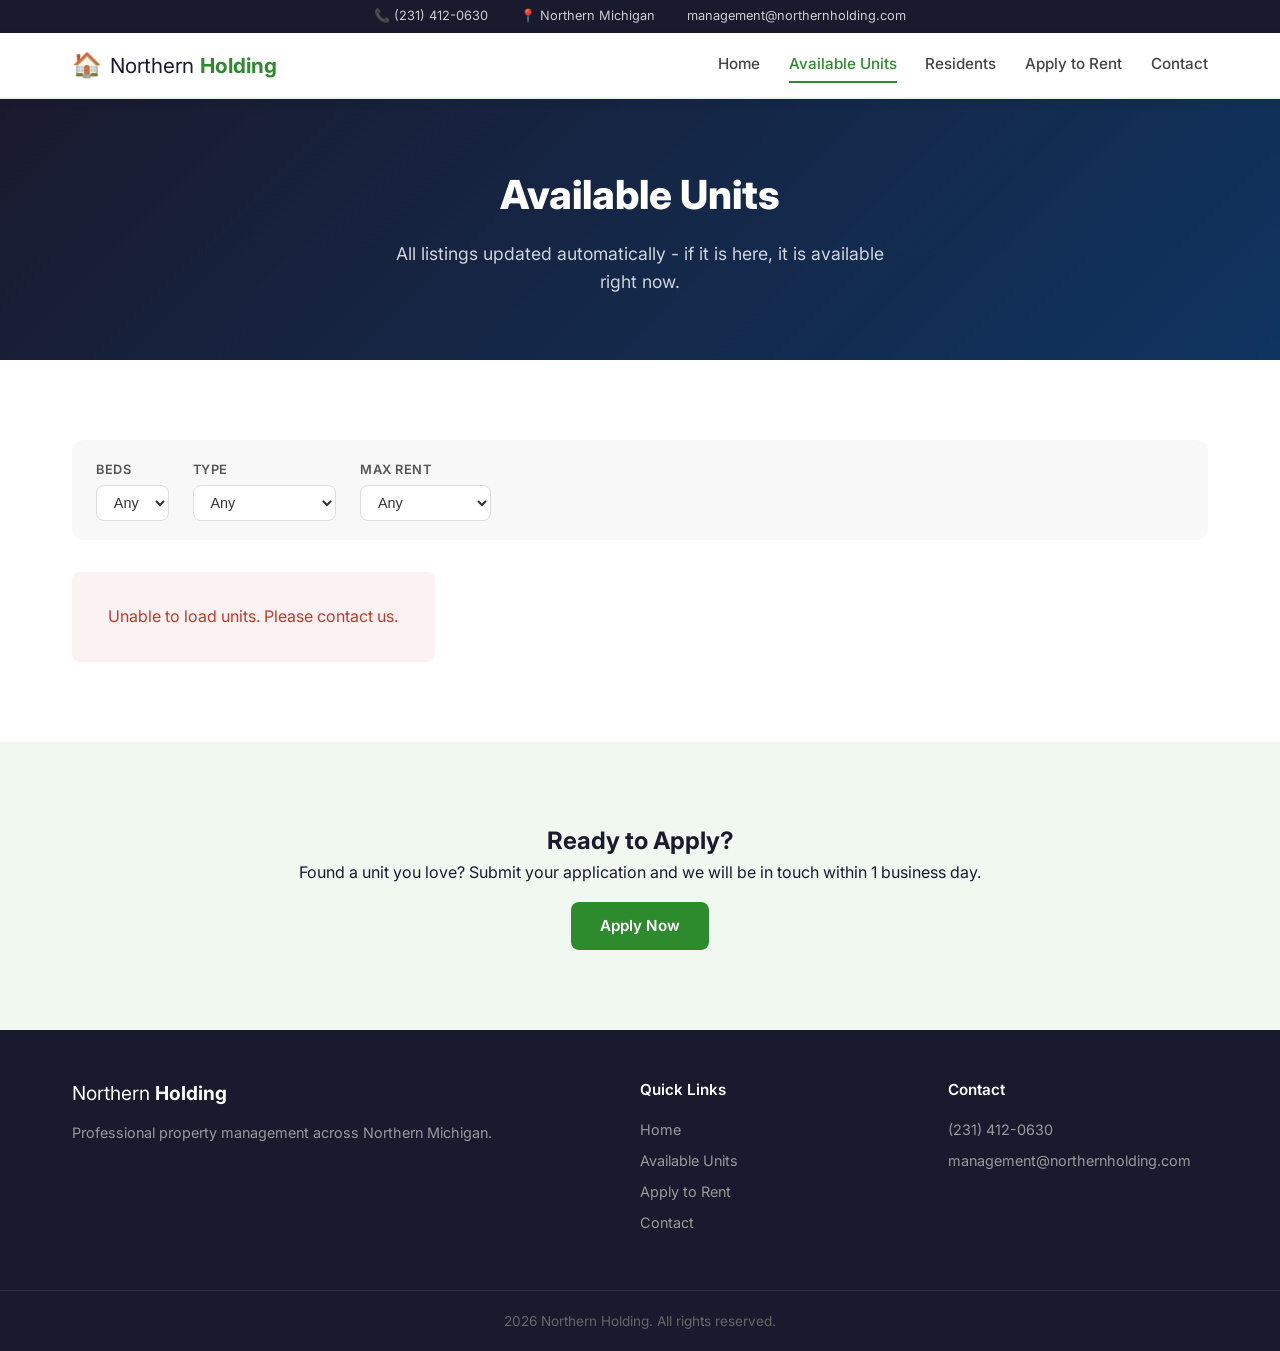
==== available.html @ 1461f49a "Create available.html" ====
<!DOCTYPE html>
<html lang="en">
<head>
<meta charset="UTF-8"/>
<meta name="viewport" content="width=device-width,initial-scale=1.0"/>
<title>Available Units - Northern Holding</title>
<link rel="stylesheet" href="style.css"/>
<link href="https://fonts.googleapis.com/css2?family=Inter:wght@300;400;500;600;700;800&display=swap" rel="stylesheet"/>
</head>
<body>
<div class="topbar">
<span>&#128222; (231) 412-0630</span>
<span>&#128205; Northern Michigan</span>
<span>management@northernholding.com</span>
</div>
<header class="navbar">
<div class="navbar-inner">
<a href="index.html" class="logo"><span class="logo-icon">&#127968;</span><span class="logo-text">Northern <strong>Holding</strong></span></a>
<nav class="nav-links">
<a href="index.html">Home</a>
<a href="available.html" class="active">Available Units</a>
<a href="index.html#residents">Residents</a>
<a href="index.html#apply">Apply to Rent</a>
<a href="index.html#contact">Contact</a>
</nav>
<button class="mobile-menu-btn" onclick="document.getElementById('mn').classList.toggle('open')">&#9776;</button>
</div>
<nav class="mobile-nav" id="mn">
<a href="index.html">Home</a>
<a href="available.html">Available Units</a>
<a href="index.html#apply">Apply to Rent</a>
<a href="index.html#contact">Contact</a>
</nav>
</header>
<div class="page-hero">
<h1>Available Units</h1>
<p>All listings updated automatically - if it is here, it is available right now.</p>
</div>
<section class="section">
<div class="container">
<div class="filters-bar">
<div class="filter-group"><label>Beds</label><select id="filterBeds" onchange="applyFilters()"><option value="">Any</option><option value="1">1</option><option value="2">2</option><option value="3">3</option><option value="4">4+</option></select></div>
<div class="filter-group"><label>Type</label><select id="filterType" onchange="applyFilters()"><option value="">Any</option><option value="Single-Family">Single-Family</option><option value="Unit">Apartment/Unit</option></select></div>
<div class="filter-group"><label>Max Rent</label><select id="filterRent" onchange="applyFilters()"><option value="">Any</option><option value="800">Up to $800</option><option value="1000">Up to $1,000</option><option value="1200">Up to $1,200</option><option value="1500">Up to $1,500</option><option value="2000">Up to $2,000</option></select></div>
<div class="results-count" id="resultsCount"></div>
</div>
<div id="all-units" class="units-grid"><div class="loading"><div class="spinner"></div><p>Loading available units...</p></div></div>
<div id="no-results" class="no-units" style="display:none">No units match your filters. <button class="btn btn-sm" onclick="clearFilters()">Clear Filters</button></div>
</div>
</section>
<section class="section section-accent">
<div class="container" style="text-align:center">
<h2>Ready to Apply?</h2>
<p>Found a unit you love? Submit your application and we will be in touch within 1 business day.</p>
<a href="index.html#apply" class="btn btn-primary" style="margin-top:1rem">Apply Now</a>
</div>
</section>
<footer class="footer">
<div class="footer-inner">
<div class="footer-brand"><span class="logo-text">Northern <strong>Holding</strong></span><p>Professional property management across Northern Michigan.</p></div>
<div class="footer-links"><h4>Quick Links</h4><a href="index.html">Home</a><a href="available.html">Available Units</a><a href="index.html#apply">Apply to Rent</a><a href="index.html#contact">Contact</a></div>
<div class="footer-links"><h4>Contact</h4><span>(231) 412-0630</span><span>management@northernholding.com</span></div>
</div>
<div class="footer-bottom"><p>2026 Northern Holding. All rights reserved.</p></div>
</footer>
<script>
let allUnits=[];
function buildCard(u){return '<div class="unit-card" data-beds="'+u.beds+'" data-type="'+u.type+'" data-rent="'+(u.rent||0)+'"><div class="unit-header"><h3>'+u.name+'</h3>'+(u.type?'<span class="unit-badge">'+u.type+'</span>':'')+'</div><div class="unit-details">'+(u.beds?'<span>'+u.beds+' Bed</span>':'')+(u.baths?'<span>'+u.baths+' Bath</span>':'')+(u.sqft?'<span>'+u.sqft+' sqft</span>':'')+(u.laundry&&u.laundry!='None'?'<span>Laundry</span>':'')+'</div>'+(u.rent?'<div class="unit-rent">$'+u.rent+'<span>/mo</span></div>':'<div class="unit-rent">Contact for price</div>')+(u.utilities?'<div class="unit-util">+$'+u.utilities+'/mo utilities</div>':'<div class="unit-util">Utilities not included</div>')+(u.notes?'<div class="unit-notes">'+u.notes+'</div>':'')+(u.renovation?'<div class="unit-notes">Renovation: '+u.renovation+'</div>':'')+'<div class="unit-actions">'+(u.photos?'<a href="'+u.photos+'" target="_blank" class="btn btn-sm">Photos</a>':'')+(u.video?'<a href="'+u.video+'" target="_blank" class="btn btn-outline-sm btn-sm">Video</a>':'')+'<a href="index.html#apply" class="btn btn-primary btn-sm">Apply Now</a></div></div>';}
function applyFilters(){
const beds=document.getElementById('filterBeds').value;
const type=document.getElementById('filterType').value;
const maxRent=parseInt(document.getElementById('filterRent').value)||99999;
const filtered=allUnits.filter(u=>{if(beds&&u.beds!==beds)return false;if(type&&u.type!==type)return false;if(u.rent&&parseFloat(u.rent)>maxRent)return false;return true;});
const c=document.getElementById('all-units');
const nr=document.getElementById('no-results');
document.getElementById('resultsCount').textContent=filtered.length+' unit'+(filtered.length===1?'':'s')+' available';
if(!filtered.length){c.innerHTML='';nr.style.display='block';}else{nr.style.display='none';c.innerHTML=filtered.map(buildCard).join('');}
}
function clearFilters(){document.getElementById('filterBeds').value='';document.getElementById('filterType').value='';document.getElementById('filterRent').value='';applyFilters();}
async function loadUnits(){
const c=document.getElementById('all-units');
try{
const res=await fetch('/api/units');
const data=await res.json();
allUnits=data.units||[];
if(!allUnits.length){c.innerHTML='<div class="no-units"><p>No units currently available.</p><p>Check back soon or <a href="index.html#contact">contact us</a>.</p></div>';return;}
document.getElementById('resultsCount').textContent=allUnits.length+' unit'+(allUnits.length===1?'':'s')+' available';
c.innerHTML=allUnits.map(buildCard).join('');
}catch(e){c.innerHTML='<p class="error-msg">Unable to load units. Please contact us.</p>';}
}
loadUnits();
</script>
</body>
</html>
---- style.css ----
/* ===== NORTHERN HOLDING STYLESHEET ===== */
*,*::before,*::after{box-sizing:border-box;margin:0;padding:0}
body{font-family:'Inter',sans-serif;color:#1a1a2e;background:#fff;line-height:1.6}
a{text-decoration:none;color:inherit}
.topbar{background:#1a1a2e;color:#ccc;font-size:.8rem;padding:.4rem 2rem;display:flex;gap:2rem;justify-content:center;flex-wrap:wrap}
.navbar{background:#fff;border-bottom:2px solid #e8f4e8;position:sticky;top:0;z-index:1000;box-shadow:0 2px 10px rgba(0,0,0,.08)}
.navbar-inner{max-width:1200px;margin:0 auto;padding:.8rem 2rem;display:flex;align-items:center;justify-content:space-between}
.logo{display:flex;align-items:center;gap:.5rem;font-size:1.3rem;color:#1a1a2e}
.logo-icon{font-size:1.5rem}
.logo strong{color:#2d8a2d}
.nav-links{display:flex;gap:1.8rem;align-items:center}
.nav-links a{color:#444;font-size:.95rem;font-weight:500;padding:.3rem 0;border-bottom:2px solid transparent;transition:all .2s}
.nav-links a:hover,.nav-links a.active{color:#2d8a2d;border-bottom-color:#2d8a2d}
.mobile-menu-btn{display:none;background:none;border:none;font-size:1.5rem;cursor:pointer;color:#1a1a2e}
.mobile-nav{display:none;flex-direction:column;background:#fff;padding:1rem 2rem;border-top:1px solid #eee}
.mobile-nav.open{display:flex}
.mobile-nav a{padding:.6rem 0;color:#444;border-bottom:1px solid #f0f0f0;font-weight:500}
.hero{position:relative;min-height:85vh;background:linear-gradient(135deg,#1a1a2e 0%,#16213e 50%,#0f3460 100%);display:flex;align-items:center;justify-content:center;text-align:center;overflow:hidden}
.hero::before{content:'';position:absolute;inset:0;background:url('https://images.unsplash.com/photo-1570129477492-45c003edd2be?w=1400&q=80') center/cover;opacity:.15}
.hero-overlay{position:absolute;inset:0}
.hero-content{position:relative;z-index:1;max-width:700px;padding:2rem}
.hero-content h1{font-size:3rem;font-weight:800;color:#fff;line-height:1.2;margin-bottom:1.2rem}
.hero-content p{font-size:1.2rem;color:rgba(255,255,255,.85);margin-bottom:2rem}
.hero-buttons{display:flex;gap:1rem;justify-content:center;flex-wrap:wrap}
.btn{display:inline-block;padding:.75rem 1.8rem;border-radius:8px;font-weight:600;font-size:.95rem;cursor:pointer;border:none;transition:all .2s}
.btn-primary{background:#2d8a2d;color:#fff}
.btn-primary:hover{background:#236b23;transform:translateY(-1px)}
.btn-outline{background:transparent;color:#fff;border:2px solid rgba(255,255,255,.6)}
.btn-outline:hover{background:rgba(255,255,255,.1);border-color:#fff}
.btn-sm{padding:.45rem 1rem;font-size:.85rem;border-radius:6px;background:#2d8a2d;color:#fff}
.btn-sm:hover{background:#236b23}
.btn-outline-sm{background:transparent;border:1.5px solid #2d8a2d;color:#2d8a2d}
.btn-outline-sm:hover{background:#2d8a2d;color:#fff}
.stats-bar{background:#2d8a2d;display:grid;grid-template-columns:repeat(4,1fr);text-align:center;padding:1.5rem}
.stat{padding:.8rem}
.stat-num{display:block;font-size:2rem;font-weight:800;color:#fff}
.stat-label{display:block;font-size:.85rem;color:rgba(255,255,255,.8);margin-top:.2rem}
.section{padding:5rem 0}
.section-dark{background:#1a1a2e}
.section-accent{background:#f0f8f0}
.container{max-width:1200px;margin:0 auto;padding:0 2rem}
.section-header{text-align:center;margin-bottom:3rem}
.section-header h2{font-size:2.2rem;font-weight:700;color:#1a1a2e;margin-bottom:.8rem}
.section-header p{color:#666;font-size:1.05rem;max-width:600px;margin:0 auto}
.section-header.light h2{color:#fff}
.section-header.light p{color:rgba(255,255,255,.75)}
.section-cta{text-align:center;margin-top:3rem}
.page-hero{background:linear-gradient(135deg,#1a1a2e,#0f3460);padding:4rem 2rem;text-align:center;color:#fff}
.page-hero h1{font-size:2.5rem;font-weight:800;margin-bottom:.8rem}
.page-hero p{font-size:1.1rem;color:rgba(255,255,255,.8);max-width:500px;margin:0 auto}
.units-grid{display:grid;grid-template-columns:repeat(auto-fill,minmax(320px,1fr));gap:1.5rem}
.unit-card{background:#fff;border:1px solid #e8e8e8;border-radius:12px;padding:1.5rem;transition:all .2s;box-shadow:0 2px 8px rgba(0,0,0,.06)}
.unit-card:hover{box-shadow:0 8px 24px rgba(0,0,0,.12);transform:translateY(-3px)}
.unit-header{display:flex;justify-content:space-between;align-items:flex-start;margin-bottom:1rem;gap:.5rem}
.unit-header h3{font-size:1.1rem;font-weight:700;color:#1a1a2e;line-height:1.3}
.unit-badge{background:#e8f4e8;color:#2d8a2d;font-size:.75rem;font-weight:600;padding:.2rem .6rem;border-radius:20px;white-space:nowrap}
.unit-details{display:flex;flex-wrap:wrap;gap:.5rem;margin-bottom:1rem}
.unit-details span{background:#f5f5f5;padding:.3rem .7rem;border-radius:20px;font-size:.82rem;color:#555;font-weight:500}
.unit-rent{font-size:1.8rem;font-weight:800;color:#2d8a2d;margin-bottom:.3rem}
.unit-rent span{font-size:1rem;font-weight:400;color:#888}
.unit-util{font-size:.85rem;color:#888;margin-bottom:.8rem}
.unit-notes{background:#fffbf0;border-left:3px solid #f0a500;padding:.5rem .8rem;border-radius:0 6px 6px 0;font-size:.85rem;color:#666;margin-bottom:.8rem}
.unit-actions{display:flex;gap:.5rem;flex-wrap:wrap;margin-top:1rem;padding-top:1rem;border-top:1px solid #f0f0f0}
.filters-bar{display:flex;gap:1.5rem;align-items:center;flex-wrap:wrap;background:#f8f8f8;padding:1.2rem 1.5rem;border-radius:12px;margin-bottom:2rem}
.filter-group{display:flex;flex-direction:column;gap:.3rem}
.filter-group label{font-size:.8rem;font-weight:600;color:#555;text-transform:uppercase;letter-spacing:.5px}
.filter-group select{padding:.5rem .8rem;border:1.5px solid #ddd;border-radius:8px;font-size:.9rem;color:#333;background:#fff;cursor:pointer}
.filter-group select:focus{outline:none;border-color:#2d8a2d}
.results-count{margin-left:auto;font-weight:600;color:#2d8a2d;font-size:.95rem}
.services-grid{display:grid;grid-template-columns:repeat(auto-fill,minmax(240px,1fr));gap:1.5rem}
.service-card{background:rgba(255,255,255,.07);border:1px solid rgba(255,255,255,.12);border-radius:12px;padding:2rem;text-align:center;transition:all .2s}
.service-card:hover{background:rgba(255,255,255,.12);transform:translateY(-3px)}
.service-icon{font-size:2.5rem;margin-bottom:1rem}
.service-card h3{color:#fff;font-size:1.1rem;margin-bottom:.6rem}
.service-card p{color:rgba(255,255,255,.7);font-size:.9rem;line-height:1.6;margin-bottom:1rem}
.two-col{display:grid;grid-template-columns:1fr 1fr;gap:4rem;align-items:center}
.col-text h2{font-size:2rem;font-weight:700;margin-bottom:1rem;color:#1a1a2e}
.col-text p{color:#555;margin-bottom:1.5rem;line-height:1.7}
.feature-list{list-style:none;margin-bottom:2rem}
.feature-list li{padding:.5rem 0;color:#444;font-size:.95rem;border-bottom:1px solid #f0f0f0}
.image-placeholder{background:linear-gradient(135deg,#e8f4e8,#d4edda);border-radius:16px;padding:4rem 2rem;text-align:center;color:#2d8a2d}
.image-placeholder span{font-size:4rem;display:block;margin-bottom:1rem}
.image-placeholder p{font-weight:600;font-size:1.1rem}
.image-placeholder .sub{font-size:.85rem;color:#666;margin-top:.3rem}
.apply-form{max-width:700px;margin:0 auto;background:#fff;padding:2.5rem;border-radius:16px;box-shadow:0 4px 20px rgba(0,0,0,.1)}
.form-row{display:grid;grid-template-columns:1fr 1fr;gap:1.2rem;margin-bottom:1.2rem}
.form-group{margin-bottom:1.2rem}
.form-group label{display:block;font-weight:600;margin-bottom:.4rem;font-size:.9rem;color:#333}
.form-group input,.form-group select,.form-group textarea{width:100%;padding:.7rem 1rem;border:1.5px solid #ddd;border-radius:8px;font-size:.95rem;font-family:inherit;transition:border-color .2s}
.form-group input:focus,.form-group select:focus,.form-group textarea:focus{outline:none;border-color:#2d8a2d}
.contact-grid{display:grid;grid-template-columns:repeat(auto-fill,minmax(200px,1fr));gap:1.5rem}
.contact-card{background:#f8f8f8;border-radius:12px;padding:2rem;text-align:center}
.contact-icon{font-size:2rem;display:block;margin-bottom:.8rem}
.contact-card h3{color:#1a1a2e;margin-bottom:.4rem;font-size:1rem}
.contact-card p{color:#555;font-size:.9rem}
.loading{text-align:center;padding:4rem;color:#888}
.spinner{width:40px;height:40px;border:4px solid #e0e0e0;border-top-color:#2d8a2d;border-radius:50%;animation:spin 1s linear infinite;margin:0 auto 1rem}
@keyframes spin{to{transform:rotate(360deg)}}
.no-units{text-align:center;padding:3rem;background:#f8f8f8;border-radius:12px;color:#666;font-size:1.05rem}
.error-msg{text-align:center;padding:2rem;color:#c0392b;background:#fdf2f2;border-radius:8px}
.success-msg{text-align:center;padding:1.5rem;background:#e8f4e8;border-radius:8px;color:#2d8a2d;font-weight:600;font-size:1rem;max-width:700px;margin:0 auto}
.footer{background:#1a1a2e;color:#ccc;padding:3rem 0 0}
.footer-inner{max-width:1200px;margin:0 auto;padding:0 2rem 3rem;display:grid;grid-template-columns:2fr 1fr 1fr;gap:3rem}
.footer-brand .logo-text{font-size:1.2rem;color:#fff;display:block;margin-bottom:.8rem}
.footer-brand p{font-size:.9rem;color:#999;line-height:1.6}
.footer-links h4{color:#fff;font-size:.95rem;margin-bottom:1rem;font-weight:600}
.footer-links a,.footer-links span{display:block;color:#999;font-size:.9rem;margin-bottom:.5rem;transition:color .2s}
.footer-links a:hover{color:#6abf6a}
.footer-bottom{border-top:1px solid rgba(255,255,255,.1);padding:1.2rem 2rem;text-align:center;color:#666;font-size:.85rem}
@media(max-width:768px){
  .hero-content h1{font-size:2rem}
  .stats-bar{grid-template-columns:repeat(2,1fr)}
  .two-col{grid-template-columns:1fr;gap:2rem}
  .footer-inner{grid-template-columns:1fr}
  .nav-links{display:none}
  .mobile-menu-btn{display:block}
  .form-row{grid-template-columns:1fr}
  .filters-bar{flex-direction:column;align-items:stretch}
  .results-count{margin-left:0}
}
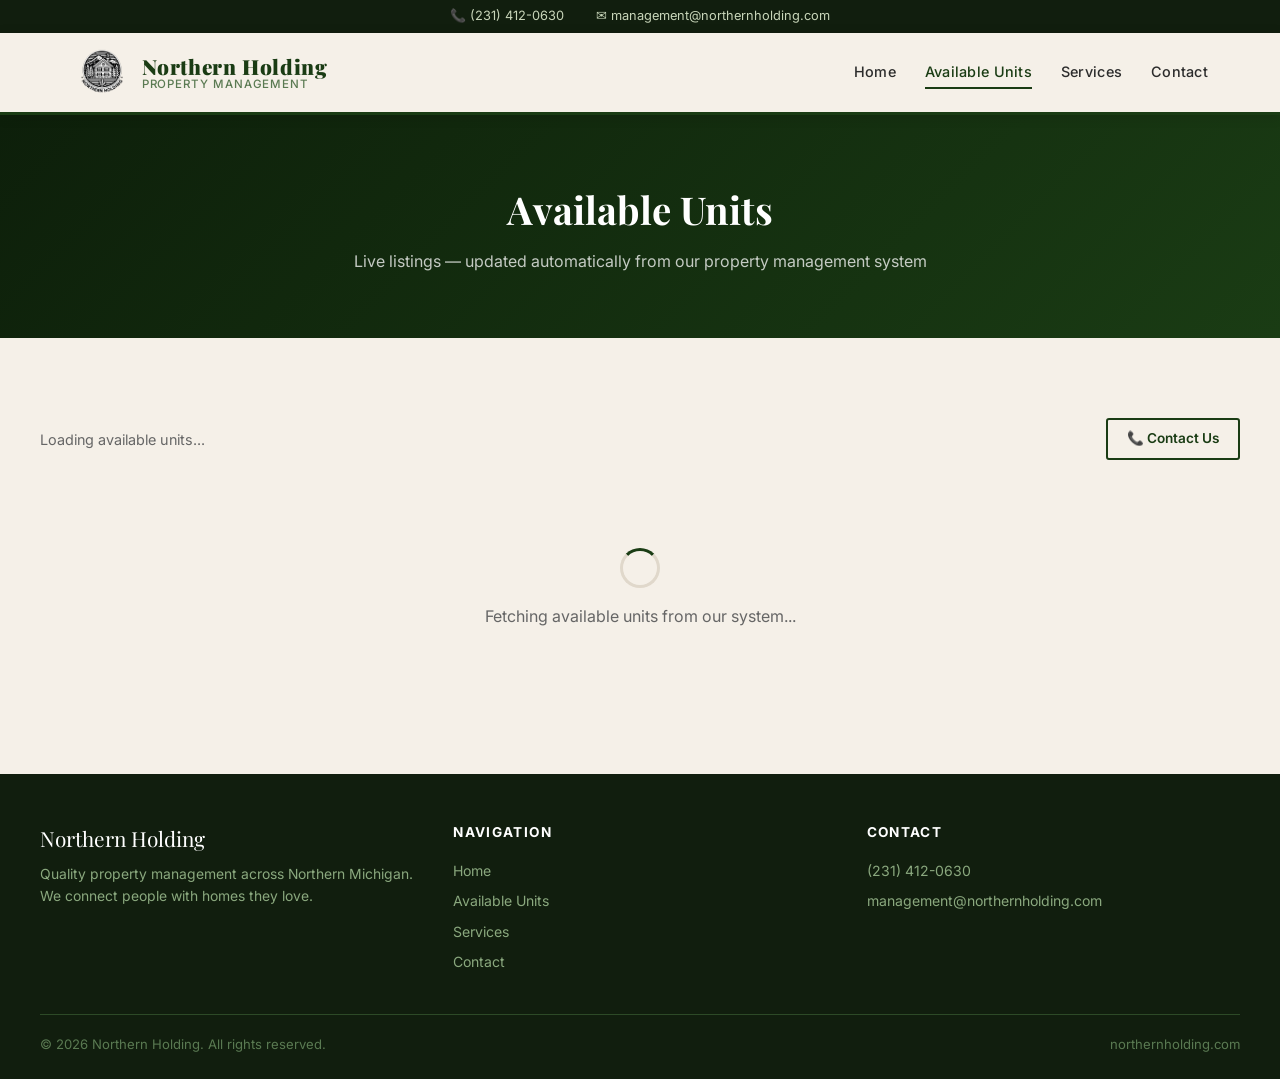
==== commit 8353b5cf: "Redesign available units page with logo and wilderness theme" ====
--- a/available.html
+++ b/available.html
@@ -1,94 +1,198 @@
 <!DOCTYPE html>
 <html lang="en">
 <head>
-<meta charset="UTF-8"/>
-<meta name="viewport" content="width=device-width,initial-scale=1.0"/>
-<title>Available Units - Northern Holding</title>
-<link rel="stylesheet" href="style.css"/>
-<link href="https://fonts.googleapis.com/css2?family=Inter:wght@300;400;500;600;700;800&display=swap" rel="stylesheet"/>
+<meta charset="UTF-8">
+<meta name="viewport" content="width=device-width,initial-scale=1">
+<title>Available Units | Northern Holding</title>
+<link rel="stylesheet" href="style.css">
+<link rel="icon" href="logo.png" type="image/png">
 </head>
 <body>
+
+<!-- TOP BAR -->
 <div class="topbar">
-<span>&#128222; (231) 412-0630</span>
-<span>&#128205; Northern Michigan</span>
-<span>management@northernholding.com</span>
+  <a href="tel:2314120630">&#128222; (231) 412-0630</a>
+  <a href="mailto:management@northernholding.com">&#9993; management@northernholding.com</a>
 </div>
-<header class="navbar">
-<div class="navbar-inner">
-<a href="index.html" class="logo"><span class="logo-icon">&#127968;</span><span class="logo-text">Northern <strong>Holding</strong></span></a>
-<nav class="nav-links">
-<a href="index.html">Home</a>
-<a href="available.html" class="active">Available Units</a>
-<a href="index.html#residents">Residents</a>
-<a href="index.html#apply">Apply to Rent</a>
-<a href="index.html#contact">Contact</a>
+
+<!-- NAVBAR -->
+<nav class="navbar">
+  <div class="navbar-inner">
+    <a href="index.html" class="logo">
+      <img src="logo.png" alt="Northern Holding Logo">
+      <div class="logo-text">
+        <span class="brand">Northern Holding</span>
+        <span class="tagline">Property Management</span>
+      </div>
+    </a>
+    <div class="nav-links">
+      <a href="index.html">Home</a>
+      <a href="available.html" class="active">Available Units</a>
+      <a href="index.html#services">Services</a>
+      <a href="index.html#contact">Contact</a>
+    </div>
+    <button class="mobile-menu-btn" onclick="document.querySelector('.mobile-nav').classList.toggle('open')">&#9776;</button>
+  </div>
+  <div class="mobile-nav">
+    <a href="index.html">Home</a>
+    <a href="available.html">Available Units</a>
+    <a href="index.html#services">Services</a>
+    <a href="index.html#contact">Contact</a>
+  </div>
 </nav>
-<button class="mobile-menu-btn" onclick="document.getElementById('mn').classList.toggle('open')">&#9776;</button>
+
+<!-- PAGE HERO -->
+<div class="page-hero">
+  <h1>Available Units</h1>
+  <p>Live listings — updated automatically from our property management system</p>
 </div>
-<nav class="mobile-nav" id="mn">
-<a href="index.html">Home</a>
-<a href="available.html">Available Units</a>
-<a href="index.html#apply">Apply to Rent</a>
-<a href="index.html#contact">Contact</a>
-</nav>
-</header>
-<div class="page-hero">
-<h1>Available Units</h1>
-<p>All listings updated automatically - if it is here, it is available right now.</p>
-</div>
+
+<!-- MAIN CONTENT -->
 <section class="section">
-<div class="container">
-<div class="filters-bar">
-<div class="filter-group"><label>Beds</label><select id="filterBeds" onchange="applyFilters()"><option value="">Any</option><option value="1">1</option><option value="2">2</option><option value="3">3</option><option value="4">4+</option></select></div>
-<div class="filter-group"><label>Type</label><select id="filterType" onchange="applyFilters()"><option value="">Any</option><option value="Single-Family">Single-Family</option><option value="Unit">Apartment/Unit</option></select></div>
-<div class="filter-group"><label>Max Rent</label><select id="filterRent" onchange="applyFilters()"><option value="">Any</option><option value="800">Up to $800</option><option value="1000">Up to $1,000</option><option value="1200">Up to $1,200</option><option value="1500">Up to $1,500</option><option value="2000">Up to $2,000</option></select></div>
-<div class="results-count" id="resultsCount"></div>
-</div>
-<div id="all-units" class="units-grid"><div class="loading"><div class="spinner"></div><p>Loading available units...</p></div></div>
-<div id="no-results" class="no-units" style="display:none">No units match your filters. <button class="btn btn-sm" onclick="clearFilters()">Clear Filters</button></div>
-</div>
+  <div class="container">
+
+    <!-- COUNT BAR -->
+    <div class="count-bar">
+      <p id="unit-count">Loading available units...</p>
+      <a href="index.html#contact" class="btn-outline-sm">&#128222; Contact Us</a>
+    </div>
+
+    <!-- UNITS GRID -->
+    <div id="units-container">
+      <div class="loading">
+        <div class="spinner"></div>
+        <p>Fetching available units from our system...</p>
+      </div>
+    </div>
+
+  </div>
 </section>
-<section class="section section-accent">
-<div class="container" style="text-align:center">
-<h2>Ready to Apply?</h2>
-<p>Found a unit you love? Submit your application and we will be in touch within 1 business day.</p>
-<a href="index.html#apply" class="btn btn-primary" style="margin-top:1rem">Apply Now</a>
-</div>
-</section>
-<footer class="footer">
-<div class="footer-inner">
-<div class="footer-brand"><span class="logo-text">Northern <strong>Holding</strong></span><p>Professional property management across Northern Michigan.</p></div>
-<div class="footer-links"><h4>Quick Links</h4><a href="index.html">Home</a><a href="available.html">Available Units</a><a href="index.html#apply">Apply to Rent</a><a href="index.html#contact">Contact</a></div>
-<div class="footer-links"><h4>Contact</h4><span>(231) 412-0630</span><span>management@northernholding.com</span></div>
-</div>
-<div class="footer-bottom"><p>2026 Northern Holding. All rights reserved.</p></div>
+
+<!-- FOOTER -->
+<footer>
+  <div class="footer-inner">
+    <div class="footer-brand">
+      <div class="brand-name">Northern Holding</div>
+      <p>Quality property management across Northern Michigan. We connect people with homes they love.</p>
+    </div>
+    <div class="footer-col">
+      <h4>Navigation</h4>
+      <a href="index.html">Home</a>
+      <a href="available.html">Available Units</a>
+      <a href="index.html#services">Services</a>
+      <a href="index.html#contact">Contact</a>
+    </div>
+    <div class="footer-col">
+      <h4>Contact</h4>
+      <a href="tel:2314120630">(231) 412-0630</a>
+      <a href="mailto:management@northernholding.com">management@northernholding.com</a>
+    </div>
+  </div>
+  <div class="footer-bottom">
+    <p>&copy; 2026 Northern Holding. All rights reserved.</p>
+    <p>northernholding.com</p>
+  </div>
 </footer>
+
 <script>
-let allUnits=[];
-function buildCard(u){return '<div class="unit-card" data-beds="'+u.beds+'" data-type="'+u.type+'" data-rent="'+(u.rent||0)+'"><div class="unit-header"><h3>'+u.name+'</h3>'+(u.type?'<span class="unit-badge">'+u.type+'</span>':'')+'</div><div class="unit-details">'+(u.beds?'<span>'+u.beds+' Bed</span>':'')+(u.baths?'<span>'+u.baths+' Bath</span>':'')+(u.sqft?'<span>'+u.sqft+' sqft</span>':'')+(u.laundry&&u.laundry!='None'?'<span>Laundry</span>':'')+'</div>'+(u.rent?'<div class="unit-rent">$'+u.rent+'<span>/mo</span></div>':'<div class="unit-rent">Contact for price</div>')+(u.utilities?'<div class="unit-util">+$'+u.utilities+'/mo utilities</div>':'<div class="unit-util">Utilities not included</div>')+(u.notes?'<div class="unit-notes">'+u.notes+'</div>':'')+(u.renovation?'<div class="unit-notes">Renovation: '+u.renovation+'</div>':'')+'<div class="unit-actions">'+(u.photos?'<a href="'+u.photos+'" target="_blank" class="btn btn-sm">Photos</a>':'')+(u.video?'<a href="'+u.video+'" target="_blank" class="btn btn-outline-sm btn-sm">Video</a>':'')+'<a href="index.html#apply" class="btn btn-primary btn-sm">Apply Now</a></div></div>';}
-function applyFilters(){
-const beds=document.getElementById('filterBeds').value;
-const type=document.getElementById('filterType').value;
-const maxRent=parseInt(document.getElementById('filterRent').value)||99999;
-const filtered=allUnits.filter(u=>{if(beds&&u.beds!==beds)return false;if(type&&u.type!==type)return false;if(u.rent&&parseFloat(u.rent)>maxRent)return false;return true;});
-const c=document.getElementById('all-units');
-const nr=document.getElementById('no-results');
-document.getElementById('resultsCount').textContent=filtered.length+' unit'+(filtered.length===1?'':'s')+' available';
-if(!filtered.length){c.innerHTML='';nr.style.display='block';}else{nr.style.display='none';c.innerHTML=filtered.map(buildCard).join('');}
-}
-function clearFilters(){document.getElementById('filterBeds').value='';document.getElementById('filterType').value='';document.getElementById('filterRent').value='';applyFilters();}
-async function loadUnits(){
-const c=document.getElementById('all-units');
-try{
-const res=await fetch('/api/units');
-const data=await res.json();
-allUnits=data.units||[];
-if(!allUnits.length){c.innerHTML='<div class="no-units"><p>No units currently available.</p><p>Check back soon or <a href="index.html#contact">contact us</a>.</p></div>';return;}
-document.getElementById('resultsCount').textContent=allUnits.length+' unit'+(allUnits.length===1?'':'s')+' available';
-c.innerHTML=allUnits.map(buildCard).join('');
-}catch(e){c.innerHTML='<p class="error-msg">Unable to load units. Please contact us.</p>';}
-}
-loadUnits();
+(function(){
+  function getRentRange(rent){
+    if(!rent||isNaN(rent))return'';
+    const r=parseFloat(rent);
+    if(r<700)return'budget';
+    if(r<1200)return'mid';
+    return'premium';
+  }
+
+  function buildCard(unit){
+    const cols=unit.column_values||[];
+    function col(id){const c=cols.find(x=>x.id===id);return c?c.text||'':'';}
+    function colVal(id){const c=cols.find(x=>x.id===id);return c?c.value||'':'';}
+
+    const rent=col('numeric_mkzgbed3');
+    const utilities=col('numeric_mkzh5w7b');
+    const beds=col('dropdown_mm0v4ghw');
+    const baths=col('dropdown_mm0vynpz');
+    const sqft=col('numeric_mkzgkq2v');
+    const notes=col('text_mkzmhewt');
+    const laundry=col('color_mkzgqssa');
+    const listingType=col('color_mm0t3ttz');
+    const singleUnit=col('color_mkzgy5pt');
+    const renovation=col('text_mm35ajak');
+
+    // Photos
+    let photoURL='';
+    try{
+      const lv=colVal('link_mkzgjgh3');
+      if(lv){const lp=JSON.parse(lv);if(lp.url)photoURL=lp.url;}
+    }catch(e){}
+
+    // Video
+    let videoURL='';
+    try{
+      const vv=colVal('link_mkzgbc3f');
+      if(vv){const vp=JSON.parse(vv);if(vp.url)videoURL=vp.url;}
+    }catch(e){}
+
+    const rentNum=parseFloat(rent)||0;
+    const utNum=parseFloat(utilities)||0;
+
+    const photoSection=photoURL
+      ?'<div class="unit-photo"><img src="'+photoURL+'" alt="'+unit.name+'" loading="lazy" onerror="this.parentElement.innerHTML='<div class=unit-photo-placeholder>&#127968;<span>No Photo</span></div>'"></div>'
+      :'<div class="unit-photo-placeholder">&#127968;<span>Photo Coming Soon</span></div>';
+
+    const badges=[];
+    if(laundry&&laundry!=='None'&&laundry!=='-')badges.push('<span class="badge badge-laundry">&#128085; '+laundry+'</span>');
+    if(listingType&&listingType!=='-')badges.push('<span class="badge badge-type">'+listingType+'</span>');
+    if(singleUnit&&singleUnit!=='-'&&singleUnit!=='Unit')badges.push('<span class="badge">'+singleUnit+'</span>');
+    if(renovation&&renovation!=='-')badges.push('<span class="badge">Renovated: '+renovation+'</span>');
+
+    const actionBtns='<a href="mailto:management@northernholding.com?subject=Inquiry: '+encodeURIComponent(unit.name)+'" class="btn btn-primary btn-sm">Inquire</a>'
+      +(videoURL?'<a href="'+videoURL+'" target="_blank" rel="noopener" class="btn-outline-sm">&#127909; Video</a>':'')
+      +(photoURL?'<a href="'+photoURL+'" target="_blank" rel="noopener" class="btn-outline-sm">&#128247; Photos</a>':'');
+
+    return '<div class="unit-card">'
+      +photoSection
+      +'<div class="unit-info">'
+        +'<div class="unit-name">'+unit.name+'</div>'
+        +(listingType?'<div class="unit-type">'+listingType+'</div>':'')
+        +'<div class="unit-specs">'
+          +(beds?'<span class="unit-spec"><strong>'+beds+'</strong> bed</span>':'')
+          +(baths?'<span class="unit-spec"><strong>'+baths+'</strong> bath</span>':'')
+          +(sqft?'<span class="unit-spec"><strong>'+sqft+'</strong> sqft</span>':'')
+        +'</div>'
+        +(rentNum>0?'<div class="unit-price">$'+rentNum.toLocaleString()+'<span>/mo rent</span>'+(utNum>0?' &nbsp;+&nbsp;$'+utNum+'<span>/mo utils</span>':'')+'</div>':'')
+        +(notes?'<div class="unit-notes">'+notes+'</div>':'')
+        +(badges.length?'<div class="unit-badges">'+badges.join('')+'</div>':'')
+        +'<div class="unit-actions">'+actionBtns+'</div>'
+      +'</div>'
+    +'</div>';
+  }
+
+  const container=document.getElementById('units-container');
+  const countEl=document.getElementById('unit-count');
+
+  fetch('/api/units')
+    .then(function(r){
+      if(!r.ok)throw new Error('HTTP '+r.status);
+      return r.json();
+    })
+    .then(function(units){
+      if(!Array.isArray(units)||units.length===0){
+        container.innerHTML='<div class="no-units"><h3>No Units Currently Available</h3><p>We don't have any vacant units right now. Please check back soon or contact us to be added to our waiting list.</p><br><a href="index.html#contact" class="btn btn-primary">Contact Us</a></div>';
+        if(countEl)countEl.textContent='No units available at this time.';
+        return;
+      }
+      if(countEl)countEl.textContent=units.length+' unit'+(units.length!==1?'s':'')+' available';
+      container.innerHTML='<div class="units-grid">'+units.map(buildCard).join('')+'</div>';
+    })
+    .catch(function(err){
+      container.innerHTML='<div class="error-msg">Unable to load listings. Please try again or <a href="index.html#contact">contact us</a> directly.</div>';
+      if(countEl)countEl.textContent='';
+      console.error('Units API error:',err);
+    });
+})();
 </script>
+
 </body>
 </html>
--- a/style.css
+++ b/style.css
@@ -1,120 +1,161 @@
 /* ===== NORTHERN HOLDING STYLESHEET ===== */
+/* Theme: Rustic Wilderness — inspired by the stamp logo */
+
+@import url('https://fonts.googleapis.com/css2?family=Playfair+Display:wght@700;900&family=Inter:wght@400;500;600&display=swap');
+
 *,*::before,*::after{box-sizing:border-box;margin:0;padding:0}
-body{font-family:'Inter',sans-serif;color:#1a1a2e;background:#fff;line-height:1.6}
+body{font-family:'Inter',sans-serif;color:#2c2c2c;background:#f5f0e8;line-height:1.6}
 a{text-decoration:none;color:inherit}
-.topbar{background:#1a1a2e;color:#ccc;font-size:.8rem;padding:.4rem 2rem;display:flex;gap:2rem;justify-content:center;flex-wrap:wrap}
-.navbar{background:#fff;border-bottom:2px solid #e8f4e8;position:sticky;top:0;z-index:1000;box-shadow:0 2px 10px rgba(0,0,0,.08)}
-.navbar-inner{max-width:1200px;margin:0 auto;padding:.8rem 2rem;display:flex;align-items:center;justify-content:space-between}
-.logo{display:flex;align-items:center;gap:.5rem;font-size:1.3rem;color:#1a1a2e}
-.logo-icon{font-size:1.5rem}
-.logo strong{color:#2d8a2d}
+
+/* ── TOP BAR ── */
+.topbar{background:#111e0e;color:#c8d5b9;font-size:.8rem;padding:.4rem 2rem;display:flex;gap:2rem;justify-content:center;flex-wrap:wrap}
+.topbar a{color:#c8d5b9;transition:color .2s}
+.topbar a:hover{color:#fff}
+
+/* ── NAVBAR ── */
+.navbar{background:#f5f0e8;border-bottom:3px solid #1a3c14;position:sticky;top:0;z-index:1000;box-shadow:0 2px 12px rgba(0,0,0,.12)}
+.navbar-inner{max-width:1200px;margin:0 auto;padding:.6rem 2rem;display:flex;align-items:center;justify-content:space-between}
+.logo{display:flex;align-items:center;gap:.6rem}
+.logo img{height:60px;width:auto}
+.logo-text{display:flex;flex-direction:column;line-height:1.1}
+.logo-text .brand{font-family:'Playfair Display',serif;font-size:1.3rem;font-weight:900;color:#1a3c14;letter-spacing:.03em}
+.logo-text .tagline{font-size:.72rem;color:#5a7a52;letter-spacing:.08em;text-transform:uppercase;font-weight:500}
 .nav-links{display:flex;gap:1.8rem;align-items:center}
-.nav-links a{color:#444;font-size:.95rem;font-weight:500;padding:.3rem 0;border-bottom:2px solid transparent;transition:all .2s}
-.nav-links a:hover,.nav-links a.active{color:#2d8a2d;border-bottom-color:#2d8a2d}
-.mobile-menu-btn{display:none;background:none;border:none;font-size:1.5rem;cursor:pointer;color:#1a1a2e}
-.mobile-nav{display:none;flex-direction:column;background:#fff;padding:1rem 2rem;border-top:1px solid #eee}
+.nav-links a{color:#2c2c2c;font-size:.9rem;font-weight:500;padding:.25rem 0;border-bottom:2px solid transparent;transition:all .2s;letter-spacing:.02em}
+.nav-links a:hover,.nav-links a.active{color:#1a3c14;border-bottom-color:#1a3c14}
+.mobile-menu-btn{display:none;background:none;border:none;font-size:1.5rem;cursor:pointer;color:#1a3c14}
+.mobile-nav{display:none;flex-direction:column;background:#f5f0e8;padding:1rem 2rem;border-top:2px solid #ddd}
 .mobile-nav.open{display:flex}
-.mobile-nav a{padding:.6rem 0;color:#444;border-bottom:1px solid #f0f0f0;font-weight:500}
-.hero{position:relative;min-height:85vh;background:linear-gradient(135deg,#1a1a2e 0%,#16213e 50%,#0f3460 100%);display:flex;align-items:center;justify-content:center;text-align:center;overflow:hidden}
-.hero::before{content:'';position:absolute;inset:0;background:url('https://images.unsplash.com/photo-1570129477492-45c003edd2be?w=1400&q=80') center/cover;opacity:.15}
-.hero-overlay{position:absolute;inset:0}
-.hero-content{position:relative;z-index:1;max-width:700px;padding:2rem}
-.hero-content h1{font-size:3rem;font-weight:800;color:#fff;line-height:1.2;margin-bottom:1.2rem}
-.hero-content p{font-size:1.2rem;color:rgba(255,255,255,.85);margin-bottom:2rem}
+.mobile-nav a{padding:.6rem 0;color:#2c2c2c;border-bottom:1px solid #e0d8cb;font-weight:500}
+
+/* ── HERO ── */
+.hero{position:relative;min-height:82vh;background:linear-gradient(150deg,#0d1f0a 0%,#1a3c14 45%,#2d5a27 100%);display:flex;align-items:center;justify-content:center;text-align:center;overflow:hidden}
+.hero::before{content:'';position:absolute;inset:0;background:url('https://images.unsplash.com/photo-1570129477492-45c003edd2be?w=1400&q=80') center/cover;opacity:.12}
+.hero-content{position:relative;z-index:1;max-width:750px;padding:2rem}
+.hero-badge{display:inline-block;background:rgba(255,255,255,.12);border:1px solid rgba(255,255,255,.3);color:#c8d5b9;font-size:.78rem;letter-spacing:.12em;text-transform:uppercase;padding:.35rem 1rem;border-radius:2px;margin-bottom:1.2rem}
+.hero-content h1{font-family:'Playfair Display',serif;font-size:3.2rem;font-weight:900;color:#fff;line-height:1.15;margin-bottom:1rem}
+.hero-content h1 em{font-style:normal;color:#a8cc94}
+.hero-content p{font-size:1.15rem;color:rgba(255,255,255,.8);margin-bottom:2rem;max-width:560px;margin-left:auto;margin-right:auto}
 .hero-buttons{display:flex;gap:1rem;justify-content:center;flex-wrap:wrap}
-.btn{display:inline-block;padding:.75rem 1.8rem;border-radius:8px;font-weight:600;font-size:.95rem;cursor:pointer;border:none;transition:all .2s}
-.btn-primary{background:#2d8a2d;color:#fff}
-.btn-primary:hover{background:#236b23;transform:translateY(-1px)}
+
+/* ── BUTTONS ── */
+.btn{display:inline-block;padding:.75rem 1.8rem;border-radius:3px;font-weight:600;font-size:.92rem;cursor:pointer;border:none;transition:all .2s;letter-spacing:.02em}
+.btn-primary{background:#c8d5b9;color:#0d1f0a}
+.btn-primary:hover{background:#d8e8c5;transform:translateY(-1px);box-shadow:0 4px 15px rgba(0,0,0,.2)}
 .btn-outline{background:transparent;color:#fff;border:2px solid rgba(255,255,255,.6)}
-.btn-outline:hover{background:rgba(255,255,255,.1);border-color:#fff}
-.btn-sm{padding:.45rem 1rem;font-size:.85rem;border-radius:6px;background:#2d8a2d;color:#fff}
-.btn-sm:hover{background:#236b23}
-.btn-outline-sm{background:transparent;border:1.5px solid #2d8a2d;color:#2d8a2d}
-.btn-outline-sm:hover{background:#2d8a2d;color:#fff}
-.stats-bar{background:#2d8a2d;display:grid;grid-template-columns:repeat(4,1fr);text-align:center;padding:1.5rem}
-.stat{padding:.8rem}
-.stat-num{display:block;font-size:2rem;font-weight:800;color:#fff}
-.stat-label{display:block;font-size:.85rem;color:rgba(255,255,255,.8);margin-top:.2rem}
-.section{padding:5rem 0}
-.section-dark{background:#1a1a2e}
-.section-accent{background:#f0f8f0}
-.container{max-width:1200px;margin:0 auto;padding:0 2rem}
+.btn-outline:hover{background:rgba(255,255,255,.1);border-color:#fff;transform:translateY(-1px)}
+.btn-sm{padding:.5rem 1.2rem;font-size:.85rem}
+.btn-outline-sm{background:transparent;color:#1a3c14;border:2px solid #1a3c14;border-radius:3px;padding:.5rem 1.2rem;font-size:.85rem;font-weight:600;cursor:pointer;transition:all .2s;display:inline-block}
+.btn-outline-sm:hover{background:#1a3c14;color:#fff}
+
+/* ── STATS BAR ── */
+.stats-bar{background:#1a3c14;color:#fff;padding:1.5rem 2rem}
+.stats-inner{max-width:1200px;margin:0 auto;display:flex;justify-content:space-around;flex-wrap:wrap;gap:1rem}
+.stat-item{text-align:center}
+.stat-item .num{font-family:'Playfair Display',serif;font-size:2rem;font-weight:700;color:#c8d5b9}
+.stat-item .label{font-size:.82rem;color:rgba(255,255,255,.7);text-transform:uppercase;letter-spacing:.06em}
+
+/* ── SECTIONS ── */
+.section{padding:5rem 2rem}
+.section-alt{background:#ede8df}
+.container{max-width:1200px;margin:0 auto}
 .section-header{text-align:center;margin-bottom:3rem}
-.section-header h2{font-size:2.2rem;font-weight:700;color:#1a1a2e;margin-bottom:.8rem}
-.section-header p{color:#666;font-size:1.05rem;max-width:600px;margin:0 auto}
-.section-header.light h2{color:#fff}
-.section-header.light p{color:rgba(255,255,255,.75)}
-.section-cta{text-align:center;margin-top:3rem}
-.page-hero{background:linear-gradient(135deg,#1a1a2e,#0f3460);padding:4rem 2rem;text-align:center;color:#fff}
-.page-hero h1{font-size:2.5rem;font-weight:800;margin-bottom:.8rem}
-.page-hero p{font-size:1.1rem;color:rgba(255,255,255,.8);max-width:500px;margin:0 auto}
-.units-grid{display:grid;grid-template-columns:repeat(auto-fill,minmax(320px,1fr));gap:1.5rem}
-.unit-card{background:#fff;border:1px solid #e8e8e8;border-radius:12px;padding:1.5rem;transition:all .2s;box-shadow:0 2px 8px rgba(0,0,0,.06)}
-.unit-card:hover{box-shadow:0 8px 24px rgba(0,0,0,.12);transform:translateY(-3px)}
-.unit-header{display:flex;justify-content:space-between;align-items:flex-start;margin-bottom:1rem;gap:.5rem}
-.unit-header h3{font-size:1.1rem;font-weight:700;color:#1a1a2e;line-height:1.3}
-.unit-badge{background:#e8f4e8;color:#2d8a2d;font-size:.75rem;font-weight:600;padding:.2rem .6rem;border-radius:20px;white-space:nowrap}
-.unit-details{display:flex;flex-wrap:wrap;gap:.5rem;margin-bottom:1rem}
-.unit-details span{background:#f5f5f5;padding:.3rem .7rem;border-radius:20px;font-size:.82rem;color:#555;font-weight:500}
-.unit-rent{font-size:1.8rem;font-weight:800;color:#2d8a2d;margin-bottom:.3rem}
-.unit-rent span{font-size:1rem;font-weight:400;color:#888}
-.unit-util{font-size:.85rem;color:#888;margin-bottom:.8rem}
-.unit-notes{background:#fffbf0;border-left:3px solid #f0a500;padding:.5rem .8rem;border-radius:0 6px 6px 0;font-size:.85rem;color:#666;margin-bottom:.8rem}
-.unit-actions{display:flex;gap:.5rem;flex-wrap:wrap;margin-top:1rem;padding-top:1rem;border-top:1px solid #f0f0f0}
-.filters-bar{display:flex;gap:1.5rem;align-items:center;flex-wrap:wrap;background:#f8f8f8;padding:1.2rem 1.5rem;border-radius:12px;margin-bottom:2rem}
-.filter-group{display:flex;flex-direction:column;gap:.3rem}
-.filter-group label{font-size:.8rem;font-weight:600;color:#555;text-transform:uppercase;letter-spacing:.5px}
-.filter-group select{padding:.5rem .8rem;border:1.5px solid #ddd;border-radius:8px;font-size:.9rem;color:#333;background:#fff;cursor:pointer}
-.filter-group select:focus{outline:none;border-color:#2d8a2d}
-.results-count{margin-left:auto;font-weight:600;color:#2d8a2d;font-size:.95rem}
-.services-grid{display:grid;grid-template-columns:repeat(auto-fill,minmax(240px,1fr));gap:1.5rem}
-.service-card{background:rgba(255,255,255,.07);border:1px solid rgba(255,255,255,.12);border-radius:12px;padding:2rem;text-align:center;transition:all .2s}
-.service-card:hover{background:rgba(255,255,255,.12);transform:translateY(-3px)}
-.service-icon{font-size:2.5rem;margin-bottom:1rem}
-.service-card h3{color:#fff;font-size:1.1rem;margin-bottom:.6rem}
-.service-card p{color:rgba(255,255,255,.7);font-size:.9rem;line-height:1.6;margin-bottom:1rem}
-.two-col{display:grid;grid-template-columns:1fr 1fr;gap:4rem;align-items:center}
-.col-text h2{font-size:2rem;font-weight:700;margin-bottom:1rem;color:#1a1a2e}
-.col-text p{color:#555;margin-bottom:1.5rem;line-height:1.7}
-.feature-list{list-style:none;margin-bottom:2rem}
-.feature-list li{padding:.5rem 0;color:#444;font-size:.95rem;border-bottom:1px solid #f0f0f0}
-.image-placeholder{background:linear-gradient(135deg,#e8f4e8,#d4edda);border-radius:16px;padding:4rem 2rem;text-align:center;color:#2d8a2d}
-.image-placeholder span{font-size:4rem;display:block;margin-bottom:1rem}
-.image-placeholder p{font-weight:600;font-size:1.1rem}
-.image-placeholder .sub{font-size:.85rem;color:#666;margin-top:.3rem}
-.apply-form{max-width:700px;margin:0 auto;background:#fff;padding:2.5rem;border-radius:16px;box-shadow:0 4px 20px rgba(0,0,0,.1)}
-.form-row{display:grid;grid-template-columns:1fr 1fr;gap:1.2rem;margin-bottom:1.2rem}
-.form-group{margin-bottom:1.2rem}
-.form-group label{display:block;font-weight:600;margin-bottom:.4rem;font-size:.9rem;color:#333}
-.form-group input,.form-group select,.form-group textarea{width:100%;padding:.7rem 1rem;border:1.5px solid #ddd;border-radius:8px;font-size:.95rem;font-family:inherit;transition:border-color .2s}
-.form-group input:focus,.form-group select:focus,.form-group textarea:focus{outline:none;border-color:#2d8a2d}
-.contact-grid{display:grid;grid-template-columns:repeat(auto-fill,minmax(200px,1fr));gap:1.5rem}
-.contact-card{background:#f8f8f8;border-radius:12px;padding:2rem;text-align:center}
-.contact-icon{font-size:2rem;display:block;margin-bottom:.8rem}
-.contact-card h3{color:#1a1a2e;margin-bottom:.4rem;font-size:1rem}
-.contact-card p{color:#555;font-size:.9rem}
-.loading{text-align:center;padding:4rem;color:#888}
-.spinner{width:40px;height:40px;border:4px solid #e0e0e0;border-top-color:#2d8a2d;border-radius:50%;animation:spin 1s linear infinite;margin:0 auto 1rem}
+.section-header h2{font-family:'Playfair Display',serif;font-size:2.2rem;color:#1a3c14;margin-bottom:.6rem}
+.section-header p{color:#666;font-size:1rem;max-width:560px;margin:0 auto}
+.divider{width:50px;height:3px;background:#1a3c14;margin:.8rem auto 0}
+
+/* ── SERVICES ── */
+.services-grid{display:grid;grid-template-columns:repeat(auto-fit,minmax(240px,1fr));gap:1.8rem}
+.service-card{background:#fff;border:1px solid #e0d8cb;border-radius:4px;padding:2rem;text-align:center;transition:all .25s;border-top:4px solid #1a3c14}
+.service-card:hover{transform:translateY(-4px);box-shadow:0 8px 25px rgba(0,0,0,.1)}
+.service-icon{font-size:2.2rem;margin-bottom:1rem}
+.service-card h3{font-family:'Playfair Display',serif;font-size:1.2rem;color:#1a3c14;margin-bottom:.5rem}
+.service-card p{color:#666;font-size:.9rem;line-height:1.6}
+
+/* ── FEATURES ── */
+.features-grid{display:grid;grid-template-columns:repeat(auto-fit,minmax(220px,1fr));gap:1.5rem}
+.feature-item{display:flex;gap:1rem;align-items:flex-start}
+.feature-icon{font-size:1.6rem;flex-shrink:0;margin-top:.1rem}
+.feature-item h4{font-weight:600;color:#1a3c14;margin-bottom:.25rem;font-size:.95rem}
+.feature-item p{color:#666;font-size:.88rem}
+
+/* ── CTA BANNER ── */
+.cta-section{background:linear-gradient(135deg,#0d1f0a,#1a3c14);color:#fff;padding:4rem 2rem;text-align:center}
+.cta-section h2{font-family:'Playfair Display',serif;font-size:2rem;margin-bottom:.8rem;color:#fff}
+.cta-section p{color:rgba(255,255,255,.8);margin-bottom:2rem;max-width:500px;margin-left:auto;margin-right:auto}
+
+/* ── FOOTER ── */
+footer{background:#111e0e;color:#c8d5b9;padding:3rem 2rem 1.5rem}
+.footer-inner{max-width:1200px;margin:0 auto;display:grid;grid-template-columns:repeat(auto-fit,minmax(200px,1fr));gap:2.5rem;margin-bottom:2rem}
+.footer-brand .brand-name{font-family:'Playfair Display',serif;font-size:1.3rem;color:#fff;margin-bottom:.5rem}
+.footer-brand p{font-size:.87rem;color:#8aa87e;line-height:1.6}
+.footer-col h4{font-size:.85rem;text-transform:uppercase;letter-spacing:.1em;color:#fff;margin-bottom:1rem}
+.footer-col a{display:block;color:#8aa87e;font-size:.88rem;margin-bottom:.5rem;transition:color .2s}
+.footer-col a:hover{color:#c8d5b9}
+.footer-bottom{max-width:1200px;margin:0 auto;border-top:1px solid #2d4a27;padding-top:1.2rem;display:flex;justify-content:space-between;align-items:center;flex-wrap:wrap;gap:.5rem}
+.footer-bottom p{font-size:.82rem;color:#5a7a52}
+
+/* ── AVAILABLE UNITS PAGE ── */
+.page-hero{background:linear-gradient(135deg,#0d1f0a,#1a3c14);color:#fff;padding:4rem 2rem;text-align:center}
+.page-hero h1{font-family:'Playfair Display',serif;font-size:2.4rem;margin-bottom:.5rem}
+.page-hero p{color:rgba(255,255,255,.75);font-size:1rem}
+.filters-bar{background:#fff;border-bottom:2px solid #e0d8cb;padding:1rem 2rem;display:flex;gap:1rem;flex-wrap:wrap;align-items:center}
+.filter-group{display:flex;align-items:center;gap:.5rem}
+.filter-group label{font-size:.85rem;font-weight:600;color:#444}
+.filter-group select{border:1px solid #ccc;border-radius:3px;padding:.35rem .7rem;font-size:.85rem;background:#fff;cursor:pointer}
+.units-grid{display:grid;grid-template-columns:repeat(auto-fill,minmax(320px,1fr));gap:1.8rem}
+.unit-card{background:#fff;border:1px solid #e0d8cb;border-radius:4px;overflow:hidden;transition:all .25s;display:flex;flex-direction:column}
+.unit-card:hover{transform:translateY(-4px);box-shadow:0 8px 30px rgba(0,0,0,.12)}
+.unit-photo{width:100%;height:220px;object-fit:cover;background:#ddd;display:flex;align-items:center;justify-content:center;color:#888;font-size:.9rem}
+.unit-photo img{width:100%;height:100%;object-fit:cover}
+.unit-photo-placeholder{width:100%;height:220px;background:linear-gradient(135deg,#e0d8cb,#c8bfb0);display:flex;flex-direction:column;align-items:center;justify-content:center;color:#7a7065;font-size:2rem}
+.unit-photo-placeholder span{font-size:.8rem;margin-top:.4rem}
+.unit-info{padding:1.4rem;flex:1;display:flex;flex-direction:column}
+.unit-name{font-family:'Playfair Display',serif;font-size:1.2rem;font-weight:700;color:#1a3c14;margin-bottom:.3rem}
+.unit-type{font-size:.78rem;text-transform:uppercase;letter-spacing:.08em;color:#8aa87e;margin-bottom:.8rem;font-weight:600}
+.unit-specs{display:flex;gap:1rem;margin-bottom:.8rem;flex-wrap:wrap}
+.unit-spec{display:flex;align-items:center;gap:.3rem;font-size:.85rem;color:#555}
+.unit-spec strong{color:#2c2c2c}
+.unit-price{font-size:1.3rem;font-weight:700;color:#1a3c14;margin-bottom:.4rem}
+.unit-price span{font-size:.82rem;color:#888;font-weight:400}
+.unit-notes{font-size:.83rem;color:#666;margin-bottom:1rem;flex:1;line-height:1.5}
+.unit-badges{display:flex;flex-wrap:wrap;gap:.4rem;margin-bottom:1rem}
+.badge{background:#e8f0e5;color:#2d5a27;font-size:.73rem;padding:.2rem .6rem;border-radius:2px;font-weight:600;letter-spacing:.04em}
+.badge-laundry{background:#e8f0e5;color:#2d5a27}
+.badge-type{background:#f0ebe0;color:#7a5c30}
+.unit-actions{display:flex;gap:.6rem;margin-top:auto}
+.unit-actions a{flex:1;text-align:center}
+.loading{text-align:center;padding:4rem;color:#666;font-size:1rem}
+.loading .spinner{width:40px;height:40px;border:3px solid #e0d8cb;border-top-color:#1a3c14;border-radius:50%;animation:spin .8s linear infinite;margin:0 auto 1rem}
 @keyframes spin{to{transform:rotate(360deg)}}
-.no-units{text-align:center;padding:3rem;background:#f8f8f8;border-radius:12px;color:#666;font-size:1.05rem}
-.error-msg{text-align:center;padding:2rem;color:#c0392b;background:#fdf2f2;border-radius:8px}
-.success-msg{text-align:center;padding:1.5rem;background:#e8f4e8;border-radius:8px;color:#2d8a2d;font-weight:600;font-size:1rem;max-width:700px;margin:0 auto}
-.footer{background:#1a1a2e;color:#ccc;padding:3rem 0 0}
-.footer-inner{max-width:1200px;margin:0 auto;padding:0 2rem 3rem;display:grid;grid-template-columns:2fr 1fr 1fr;gap:3rem}
-.footer-brand .logo-text{font-size:1.2rem;color:#fff;display:block;margin-bottom:.8rem}
-.footer-brand p{font-size:.9rem;color:#999;line-height:1.6}
-.footer-links h4{color:#fff;font-size:.95rem;margin-bottom:1rem;font-weight:600}
-.footer-links a,.footer-links span{display:block;color:#999;font-size:.9rem;margin-bottom:.5rem;transition:color .2s}
-.footer-links a:hover{color:#6abf6a}
-.footer-bottom{border-top:1px solid rgba(255,255,255,.1);padding:1.2rem 2rem;text-align:center;color:#666;font-size:.85rem}
+.error-msg{background:#fff3f3;border:1px solid #f5c0c0;color:#c00;padding:1rem 1.5rem;border-radius:3px;text-align:center}
+.no-units{text-align:center;padding:4rem 2rem;color:#666}
+.no-units h3{font-family:'Playfair Display',serif;font-size:1.5rem;color:#1a3c14;margin-bottom:.5rem}
+.count-bar{display:flex;justify-content:space-between;align-items:center;margin-bottom:1.5rem;flex-wrap:wrap;gap:.5rem}
+.count-bar p{font-size:.9rem;color:#666}
+
+/* ── CONTACT SECTION ── */
+.contact-grid{display:grid;grid-template-columns:repeat(auto-fit,minmax(200px,1fr));gap:1.5rem}
+.contact-card{background:#fff;border:1px solid #e0d8cb;border-top:4px solid #1a3c14;border-radius:4px;padding:1.5rem;text-align:center}
+.contact-card .icon{font-size:1.8rem;margin-bottom:.6rem}
+.contact-card h4{font-family:'Playfair Display',serif;font-size:1.05rem;color:#1a3c14;margin-bottom:.4rem}
+.contact-card a,.contact-card p{color:#555;font-size:.9rem}
+.contact-card a:hover{color:#1a3c14}
+
+/* ── RESPONSIVE ── */
 @media(max-width:768px){
-  .hero-content h1{font-size:2rem}
-  .stats-bar{grid-template-columns:repeat(2,1fr)}
-  .two-col{grid-template-columns:1fr;gap:2rem}
-  .footer-inner{grid-template-columns:1fr}
+  .hero-content h1{font-size:2.1rem}
   .nav-links{display:none}
   .mobile-menu-btn{display:block}
-  .form-row{grid-template-columns:1fr}
-  .filters-bar{flex-direction:column;align-items:stretch}
-  .results-count{margin-left:0}
+  .stats-inner{gap:.8rem}
+  .stat-item .num{font-size:1.5rem}
+  .units-grid{grid-template-columns:1fr}
+  .footer-inner{grid-template-columns:1fr 1fr}
+  .footer-bottom{flex-direction:column;text-align:center}
+  .filters-bar{flex-direction:column;align-items:flex-start}
 }
+@media(max-width:480px){
+  .hero-content h1{font-size:1.7rem}
+  .btn{padding:.65rem 1.3rem;font-size:.88rem}
+  .footer-inner{grid-template-columns:1fr}
+                     }
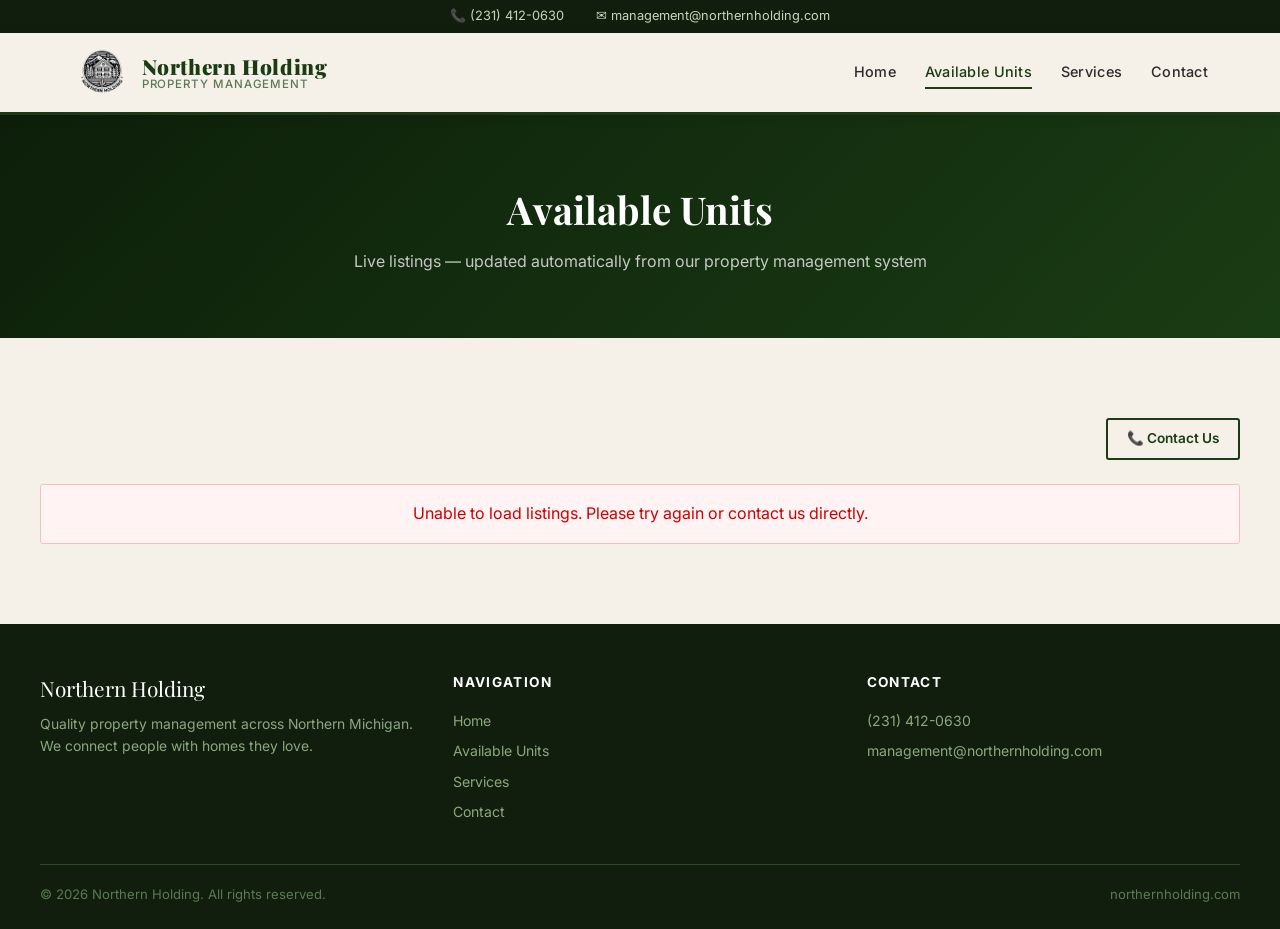
==== commit 7c755221: "Fix: correct JS to use API response structure (data.units)" ====
--- a/available.html
+++ b/available.html
@@ -44,27 +44,22 @@
 <!-- PAGE HERO -->
 <div class="page-hero">
   <h1>Available Units</h1>
-  <p>Live listings — updated automatically from our property management system</p>
+  <p>Live listings &#8212; updated automatically from our property management system</p>
 </div>
 
 <!-- MAIN CONTENT -->
 <section class="section">
   <div class="container">
-
-    <!-- COUNT BAR -->
     <div class="count-bar">
       <p id="unit-count">Loading available units...</p>
       <a href="index.html#contact" class="btn-outline-sm">&#128222; Contact Us</a>
     </div>
-
-    <!-- UNITS GRID -->
     <div id="units-container">
       <div class="loading">
         <div class="spinner"></div>
         <p>Fetching available units from our system...</p>
       </div>
     </div>
-
   </div>
 </section>
 
@@ -95,101 +90,79 @@
 </footer>
 
 <script>
-(function(){
-  function getRentRange(rent){
-    if(!rent||isNaN(rent))return'';
-    const r=parseFloat(rent);
-    if(r<700)return'budget';
-    if(r<1200)return'mid';
-    return'premium';
+(function() {
+  var container = document.getElementById("units-container");
+  var countEl = document.getElementById("unit-count");
+
+  function esc(s) {
+    return String(s||"").replace(/&/g,"&amp;").replace(/</g,"&lt;").replace(/>/g,"&gt;").replace(/"/g,"&quot;");
   }
 
-  function buildCard(unit){
-    const cols=unit.column_values||[];
-    function col(id){const c=cols.find(x=>x.id===id);return c?c.text||'':'';}
-    function colVal(id){const c=cols.find(x=>x.id===id);return c?c.value||'':'';}
+  function buildCard(u) {
+    var photoHtml = "";
+    if (u.photos) {
+      photoHtml = "<div class=\"unit-photo\"><img src=\"" + esc(u.photos) + "\" alt=\"" + esc(u.name) + "\" loading=\"lazy\" onerror=\"this.parentElement.className='unit-photo-placeholder';this.parentElement.innerHTML='&#127968;<span>No Photo</span>'\"></div>";
+    } else {
+      photoHtml = "<div class=\"unit-photo-placeholder\">&#127968;<span>Photo Coming Soon</span></div>";
+    }
 
-    const rent=col('numeric_mkzgbed3');
-    const utilities=col('numeric_mkzh5w7b');
-    const beds=col('dropdown_mm0v4ghw');
-    const baths=col('dropdown_mm0vynpz');
-    const sqft=col('numeric_mkzgkq2v');
-    const notes=col('text_mkzmhewt');
-    const laundry=col('color_mkzgqssa');
-    const listingType=col('color_mm0t3ttz');
-    const singleUnit=col('color_mkzgy5pt');
-    const renovation=col('text_mm35ajak');
+    var specs = "";
+    if (u.beds) specs += "<span class=\"unit-spec\"><strong>" + esc(u.beds) + "</strong> bed</span>";
+    if (u.baths) specs += "<span class=\"unit-spec\"><strong>" + esc(u.baths) + "</strong> bath</span>";
+    if (u.sqft) specs += "<span class=\"unit-spec\"><strong>" + esc(u.sqft) + "</strong> sqft</span>";
 
-    // Photos
-    let photoURL='';
-    try{
-      const lv=colVal('link_mkzgjgh3');
-      if(lv){const lp=JSON.parse(lv);if(lp.url)photoURL=lp.url;}
-    }catch(e){}
+    var rentNum = parseFloat(u.rent) || 0;
+    var utNum = parseFloat(u.utilities) || 0;
+    var priceHtml = "";
+    if (rentNum > 0) {
+      priceHtml = "<div class=\"unit-price\">$" + rentNum.toLocaleString() + "<span>/mo rent</span>";
+      if (utNum > 0) priceHtml += " &nbsp;+&nbsp; $" + utNum + "<span>/mo utils</span>";
+      priceHtml += "</div>";
+    }
 
-    // Video
-    let videoURL='';
-    try{
-      const vv=colVal('link_mkzgbc3f');
-      if(vv){const vp=JSON.parse(vv);if(vp.url)videoURL=vp.url;}
-    }catch(e){}
+    var badges = "";
+    if (u.laundry && u.laundry !== "No" && u.laundry !== "-" && u.laundry !== "None") badges += "<span class=\"badge badge-laundry\">&#128085; " + esc(u.laundry) + "</span>";
+    if (u.listingType && u.listingType !== "-") badges += "<span class=\"badge badge-type\">" + esc(u.listingType) + "</span>";
+    if (u.type && u.type !== "-" && u.type !== "Unit") badges += "<span class=\"badge\">" + esc(u.type) + "</span>";
+    if (u.renovation && u.renovation !== "-") badges += "<span class=\"badge\">Renovated: " + esc(u.renovation) + "</span>";
 
-    const rentNum=parseFloat(rent)||0;
-    const utNum=parseFloat(utilities)||0;
+    var actions = "<a href=\"mailto:management@northernholding.com?subject=Inquiry: " + encodeURIComponent(u.name) + "\" class=\"btn btn-primary btn-sm\">Inquire</a>";
+    if (u.video) actions += " <a href=\"" + esc(u.video) + "\" target=\"_blank\" rel=\"noopener\" class=\"btn-outline-sm\">&#127909; Video</a>";
+    if (u.photos) actions += " <a href=\"" + esc(u.photos) + "\" target=\"_blank\" rel=\"noopener\" class=\"btn-outline-sm\">&#128247; Photos</a>";
 
-    const photoSection=photoURL
-      ?'<div class="unit-photo"><img src="'+photoURL+'" alt="'+unit.name+'" loading="lazy" onerror="this.parentElement.innerHTML='<div class=unit-photo-placeholder>&#127968;<span>No Photo</span></div>'"></div>'
-      :'<div class="unit-photo-placeholder">&#127968;<span>Photo Coming Soon</span></div>';
-
-    const badges=[];
-    if(laundry&&laundry!=='None'&&laundry!=='-')badges.push('<span class="badge badge-laundry">&#128085; '+laundry+'</span>');
-    if(listingType&&listingType!=='-')badges.push('<span class="badge badge-type">'+listingType+'</span>');
-    if(singleUnit&&singleUnit!=='-'&&singleUnit!=='Unit')badges.push('<span class="badge">'+singleUnit+'</span>');
-    if(renovation&&renovation!=='-')badges.push('<span class="badge">Renovated: '+renovation+'</span>');
-
-    const actionBtns='<a href="mailto:management@northernholding.com?subject=Inquiry: '+encodeURIComponent(unit.name)+'" class="btn btn-primary btn-sm">Inquire</a>'
-      +(videoURL?'<a href="'+videoURL+'" target="_blank" rel="noopener" class="btn-outline-sm">&#127909; Video</a>':'')
-      +(photoURL?'<a href="'+photoURL+'" target="_blank" rel="noopener" class="btn-outline-sm">&#128247; Photos</a>':'');
-
-    return '<div class="unit-card">'
-      +photoSection
-      +'<div class="unit-info">'
-        +'<div class="unit-name">'+unit.name+'</div>'
-        +(listingType?'<div class="unit-type">'+listingType+'</div>':'')
-        +'<div class="unit-specs">'
-          +(beds?'<span class="unit-spec"><strong>'+beds+'</strong> bed</span>':'')
-          +(baths?'<span class="unit-spec"><strong>'+baths+'</strong> bath</span>':'')
-          +(sqft?'<span class="unit-spec"><strong>'+sqft+'</strong> sqft</span>':'')
-        +'</div>'
-        +(rentNum>0?'<div class="unit-price">$'+rentNum.toLocaleString()+'<span>/mo rent</span>'+(utNum>0?' &nbsp;+&nbsp;$'+utNum+'<span>/mo utils</span>':'')+'</div>':'')
-        +(notes?'<div class="unit-notes">'+notes+'</div>':'')
-        +(badges.length?'<div class="unit-badges">'+badges.join('')+'</div>':'')
-        +'<div class="unit-actions">'+actionBtns+'</div>'
-      +'</div>'
-    +'</div>';
+    return "<div class=\"unit-card\">"
+      + photoHtml
+      + "<div class=\"unit-info\">"
+        + "<div class=\"unit-name\">" + esc(u.name) + "</div>"
+        + (u.listingType ? "<div class=\"unit-type\">" + esc(u.listingType) + "</div>" : "")
+        + "<div class=\"unit-specs\">" + specs + "</div>"
+        + priceHtml
+        + (u.notes ? "<div class=\"unit-notes\">" + esc(u.notes) + "</div>" : "")
+        + (badges ? "<div class=\"unit-badges\">" + badges + "</div>" : "")
+        + "<div class=\"unit-actions\">" + actions + "</div>"
+      + "</div>"
+    + "</div>";
   }
 
-  const container=document.getElementById('units-container');
-  const countEl=document.getElementById('unit-count');
-
-  fetch('/api/units')
-    .then(function(r){
-      if(!r.ok)throw new Error('HTTP '+r.status);
+  fetch("/api/units")
+    .then(function(r) {
+      if (!r.ok) throw new Error("HTTP " + r.status);
       return r.json();
     })
-    .then(function(units){
-      if(!Array.isArray(units)||units.length===0){
-        container.innerHTML='<div class="no-units"><h3>No Units Currently Available</h3><p>We don't have any vacant units right now. Please check back soon or contact us to be added to our waiting list.</p><br><a href="index.html#contact" class="btn btn-primary">Contact Us</a></div>';
-        if(countEl)countEl.textContent='No units available at this time.';
+    .then(function(data) {
+      var units = Array.isArray(data) ? data : (data.units || []);
+      if (units.length === 0) {
+        container.innerHTML = "<div class=\"no-units\"><h3>No Units Currently Available</h3><p>Please check back soon or contact us to join our waiting list.</p><br><a href=\"index.html#contact\" class=\"btn btn-primary\">Contact Us</a></div>";
+        countEl.textContent = "No units available at this time.";
         return;
       }
-      if(countEl)countEl.textContent=units.length+' unit'+(units.length!==1?'s':'')+' available';
-      container.innerHTML='<div class="units-grid">'+units.map(buildCard).join('')+'</div>';
+      countEl.textContent = units.length + " unit" + (units.length !== 1 ? "s" : "") + " available";
+      container.innerHTML = "<div class=\"units-grid\">" + units.map(buildCard).join("") + "</div>";
     })
-    .catch(function(err){
-      container.innerHTML='<div class="error-msg">Unable to load listings. Please try again or <a href="index.html#contact">contact us</a> directly.</div>';
-      if(countEl)countEl.textContent='';
-      console.error('Units API error:',err);
+    .catch(function(err) {
+      container.innerHTML = "<div class=\"error-msg\">Unable to load listings. Please try again or <a href=\"index.html#contact\">contact us</a> directly.</div>";
+      countEl.textContent = "";
+      console.error("Units fetch error:", err);
     });
 })();
 </script>
